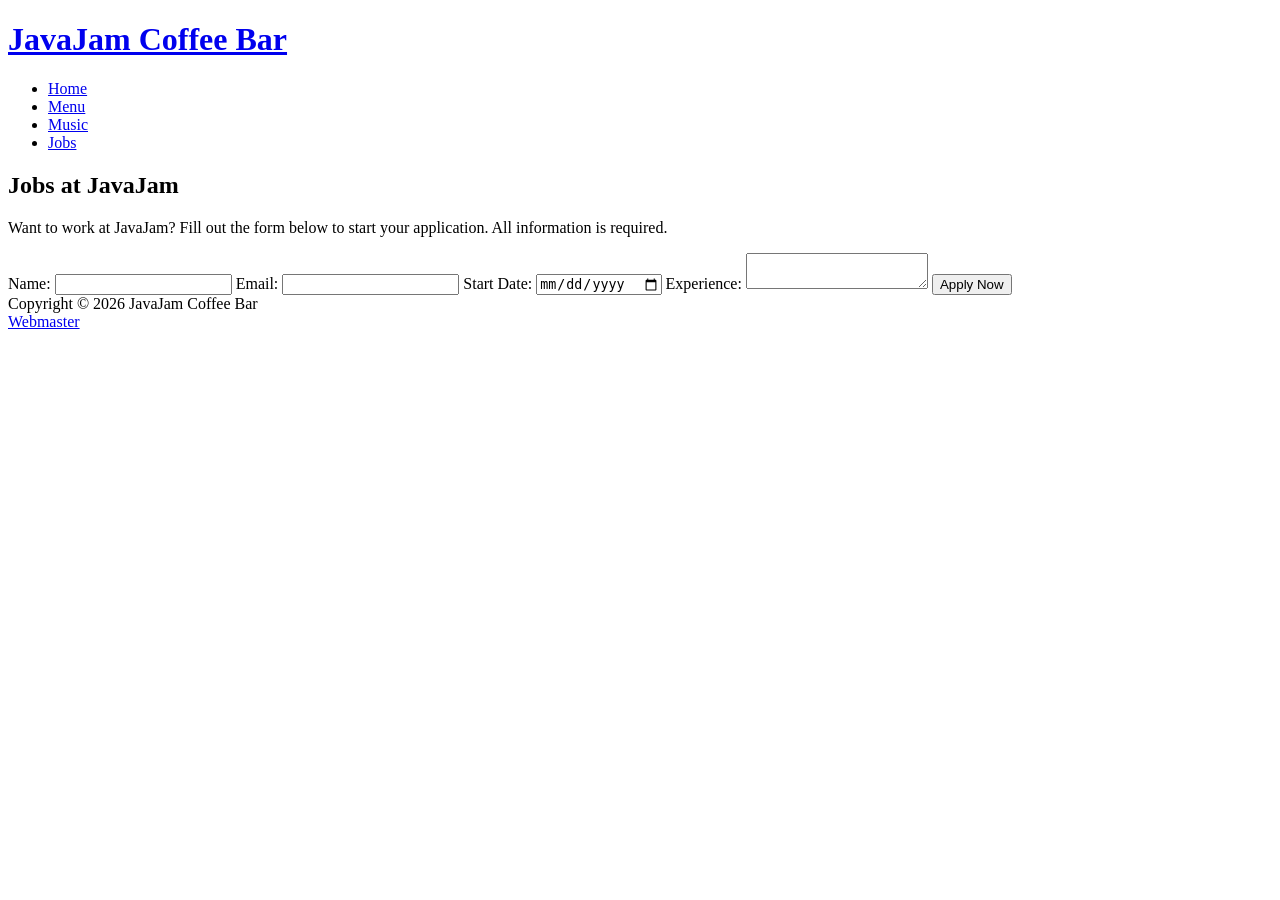
==== jobs.html @ 388f1031 "Create jobs.html" ====
<!DOCTYPE html>

<html lang="en">
<head>
		<meta charset="utf-8">
		<meta name="viewport" content="width=device-width, intial-scale=1.0">
		<title>JavaJam Coffee Bar Jobs</title>
		<link href ="styles/styles_java.css" rel="stylesheet"> 
</head>
	
<body>
	<div id="wrapper">
	<header>
			<h1><a href="index.html">JavaJam Coffee Bar</a></h1>
	</header>
	<nav>
	<!-- clickable icons for other pages --!>
		<ul>
			<li><a href="index.html">Home</a></li>
			<li><a href="menu.html">Menu</a></li>
			<li><a href="music.html">Music</a></li>
			<li><a href="jobs.html">Jobs</a></li>
		</ul>
	</nav>
	<!-- main text for music page--!>
	<main>
		<div id="herojobs">
		</div>
		<h2>Jobs at JavaJam</h2>
		<p>Want to work at JavaJam? Fill out the form below to start your application. All information is required. </p>
		<!--application form-->
		<form method="post" action="https://webdevbasics.net/scripts/javajam8.php">
			<label for="myName">Name: </label>
			<input type="text" id="myName" name="myName" required>
			<label for="myEmail">Email: </label>
			<input type="Email" id="myEmail" name="myEmail" required>
			<label for="myStart">Start Date: </label>
			<input type="date" id="myStart" name="myStart" required>
			<label for="myExperience">Experience: </label>
			<textarea name="myExperience" id="myExperience" rows="2" cols="20" required></textarea>
			<input type="submit" value="Apply Now">
		</form>
		</div>
	<!--copyright text --!>
	</main>
		<footer>
		Copyright &copy; 2026 JavaJam Coffee Bar<br>
		<a href="mailto:m0580661@amarillocollege.com">Webmaster</a>
		</footer>
	</div>
</body>

</html>
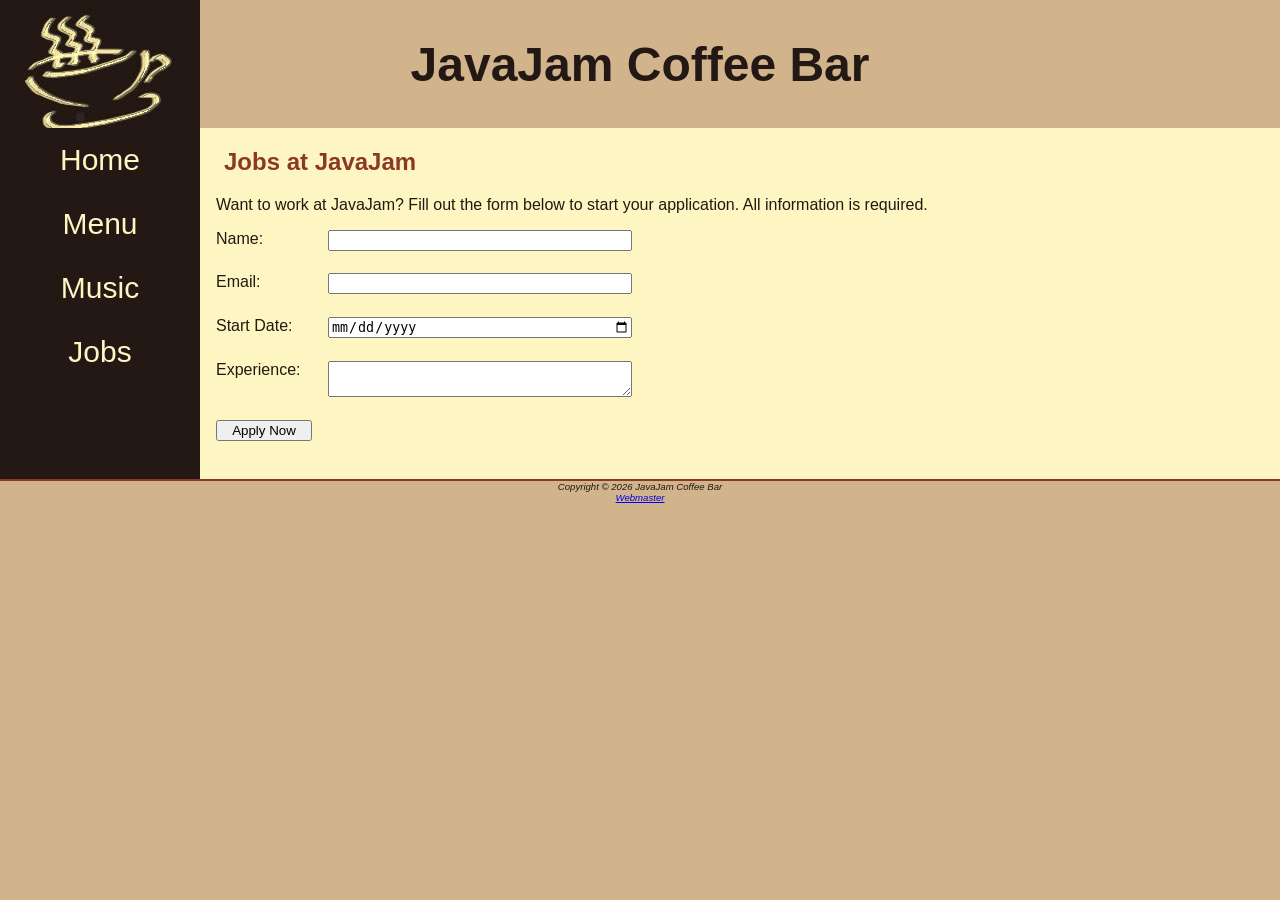
==== commit fc9ad96b: "Add files via upload" ====
--- a/jobs.html
+++ b/jobs.html
@@ -1,53 +1,52 @@
-<!DOCTYPE html>
-
-<html lang="en">
-<head>
-		<meta charset="utf-8">
-		<meta name="viewport" content="width=device-width, intial-scale=1.0">
-		<title>JavaJam Coffee Bar Jobs</title>
-		<link href ="styles/styles_java.css" rel="stylesheet"> 
-</head>
-	
-<body>
-	<div id="wrapper">
-	<header>
-			<h1><a href="index.html">JavaJam Coffee Bar</a></h1>
-	</header>
-	<nav>
-	<!-- clickable icons for other pages --!>
-		<ul>
-			<li><a href="index.html">Home</a></li>
-			<li><a href="menu.html">Menu</a></li>
-			<li><a href="music.html">Music</a></li>
-			<li><a href="jobs.html">Jobs</a></li>
-		</ul>
-	</nav>
-	<!-- main text for music page--!>
-	<main>
-		<div id="herojobs">
-		</div>
-		<h2>Jobs at JavaJam</h2>
-		<p>Want to work at JavaJam? Fill out the form below to start your application. All information is required. </p>
-		<!--application form-->
-		<form method="post" action="https://webdevbasics.net/scripts/javajam8.php">
-			<label for="myName">Name: </label>
-			<input type="text" id="myName" name="myName" required>
-			<label for="myEmail">Email: </label>
-			<input type="Email" id="myEmail" name="myEmail" required>
-			<label for="myStart">Start Date: </label>
-			<input type="date" id="myStart" name="myStart" required>
-			<label for="myExperience">Experience: </label>
-			<textarea name="myExperience" id="myExperience" rows="2" cols="20" required></textarea>
-			<input type="submit" value="Apply Now">
-		</form>
-		</div>
-	<!--copyright text --!>
-	</main>
-		<footer>
-		Copyright &copy; 2026 JavaJam Coffee Bar<br>
-		<a href="mailto:m0580661@amarillocollege.com">Webmaster</a>
-		</footer>
-	</div>
-</body>
-
-</html>
+<!DOCTYPE html>
+
+<html lang="en">
+<head>
+		<meta charset="utf-8">
+		<meta name="viewport" content="width=device-width, intial-scale=1.0">
+		<title>JavaJam Coffee Bar Jobs</title>
+		<link href ="styles/styles_java.css" rel="stylesheet"> 
+</head>
+	
+<body>
+	<div id="wrapper">
+	<header>
+			<h1><a href="index.html">JavaJam Coffee Bar</a></h1>
+	</header>
+	<nav>
+	<!-- clickable icons for other pages --!>
+		<ul>
+			<li><a href="index.html">Home</a></li>
+			<li><a href="menu.html">Menu</a></li>
+			<li><a href="music.html">Music</a></li>
+			<li><a href="jobs.html">Jobs</a></li>
+		</ul>
+	</nav>
+	<!-- main text for music page--!>
+	<main>
+		<div id="herojobs">
+		</div>
+		<h2>Jobs at JavaJam</h2>
+		<p>Want to work at JavaJam? Fill out the form below to start your application. All information is required. </p>
+		<!--application form-->
+		<form method="post" action="https://webdevbasics.net/scripts/javajam8.php">
+			<label for="myName">Name: </label>
+			<input type="text" id="myName" name="myName" required>
+			<label for="myEmail">Email: </label>
+			<input type="Email" id="myEmail" name="myEmail" required>
+			<label for="myStart">Start Date: </label>
+			<input type="date" id="myStart" name="myStart" required>
+			<label for="myExperience">Experience: </label>
+			<textarea name="myExperience" id="myExperience" rows="2" cols="20" required></textarea>
+			<input type="submit" value="Apply Now">
+		</div>
+	<!--copyright text --!>
+	</main>
+		<footer>
+		Copyright &copy; 2026 JavaJam Coffee Bar<br>
+		<a href="mailto:m0580661@amarillocollege.com">Webmaster</a>
+		</footer>
+	</div>
+</body>
+
+</html>
--- a/styles/styles_java.css
+++ b/styles/styles_java.css
@@ -0,0 +1,284 @@
+/*styles for the body*/
+
+/*boxing size*/
+* {
+	box-sizing:border-box;
+}
+
+body {
+	background-color: #D2B48C;
+	color: #221811;
+	font-family: Tahoma, Arial, sans-serif;
+	margin: 0;
+}
+/*styles for wrapper*/
+#wrapper {
+	background-color: #231814;
+	padding: 0;
+}
+/*styles for the header*/
+header {
+	background-color: #D2B48C;
+	background-image: url(../images/cup.jpg);
+	background-repeat: no-repeat;
+	color: #231814;
+	height: 128px;
+	padding-left: 105px;
+	padding-top: 5px;
+	padding-bottom: 5px;
+}
+
+header a {
+	text-decoration: none;
+}
+header a:link {
+	color: #231814;
+}
+header a:visited {
+	color: #231814;
+}
+ header a:hover {
+	 color: #FEF6C2;
+}
+
+/*styles for headings*/
+
+h1 { 
+	font-size: 2em; 
+}
+h2 { 
+	color: #8C3826; 
+}
+
+h3, dt { 
+	color: #8C3826; 
+}
+h4 {
+	background-color: #D2B48C;
+	font-size: 1.2em;
+	padding-left: .5em;
+	padding-bottom: 0;
+	text-transform: uppercase;
+	border-bottom: 1px solid #221811;
+	clear: left;
+}
+/*styles for the navigation*/
+nav{
+	text-align: center;
+	font-size: 1.5em;
+}
+nav a {
+	text-decoration: none;
+}
+
+nav a:link {
+	color:#FEF6C2;
+}
+nav a:visited {
+	color: #D2B48C;
+}
+
+nav a:hover {
+	color: #CC9933;
+}
+
+nav ul {
+	display: flex;
+	flex-direction: column;
+	font-size: 1.25em;
+	list-style-type: none;
+	margin: 0;
+	padding: 0;
+}
+
+nav li {
+	border-bottom: 1px solid #FEF6C2;
+	padding: .5em 1em;
+	width: 100%;
+}
+
+/*styles for main*/
+main {
+	background-color: #FEF6C2;
+	display: block;
+	padding: 0 0 2em 0;
+}
+h2,h3,h4,p,div,ul,dl {
+	padding-left: 1em;
+	padding-right: 1em;
+}
+
+main ul {
+	padding-left: 2em;
+}
+
+/*styles for Details*/
+.details {
+	padding-left: 20%;
+	padding-right: 20%;
+	overflow: auto;
+}
+
+/*styles for Images*/
+img {
+	padding-left: 10px;
+	padding-right: 10px;
+}
+#homehero{
+	height: 300px;
+	background-image: url(../images/road.jpg);
+	background-repeat: no-repeat;
+	background-size: 100% 100%;
+}
+
+#heromugs{
+	height: 300px;
+	background-image: url(../images/threemugs.jpg);
+	background-repeat: no-repeat;
+	background-size: 100% 100%;
+}
+
+#heroguitar{
+	height: 300px;
+	background-image: url(../images/guitar.jpg);
+	background-repeat: no-repeat;
+	background-size: 100% 100%;
+}
+
+/*styles for mobile*/
+#mobile {
+	display: inline;
+}
+
+/*styles for desktop*/
+#desktop {
+	display: none;
+}
+
+footer {
+	background-color: #D2B48C;
+	font-size: .60em;
+	font-style: italic;
+	text-align: center;
+	padding-bottom: 1em;
+	border-top: 2px solid #8C3826;
+}
+
+/*styles for table on the menu page*/
+table {
+	margin: auto;
+	width: 90%;
+	border-spacing: 0;
+}
+th, td { 
+	padding: 10px; 
+}
+tr:nth-of-type(odd) { 
+	background-color: #D2B48E; 
+}
+
+/* form styles*/
+form {
+	display: flex;
+	flex-direction: column;
+	padding-left: 1em;
+	width: 80%;
+}
+input, textarea {
+	margin-bottom: .5em;
+}
+
+/*media query for mobile*/
+@media (min-width: 600px) {
+	header {
+		padding-left: 0;
+		text-align: center;
+	}
+
+	h1 {
+		font-size: 3em;
+	}
+
+	nav ul {
+		flex-flow: row nowrap;
+		justify-content: space-around;
+	}
+	nav li {
+		border-bottom: none;
+	}
+	#homehero {
+		background-image: url(../images/hero.jpg);
+		height: 50vh;
+	}
+	#heromugs {
+		background-image: url(../images/heromugs.jpg);
+	}
+	#heroguitar {
+		background-image: url(../images/heroguitar.jpg);
+	}
+	#flow {
+		display: flex;
+		flex-direction: row;
+	}
+	#mobile {
+		display: none;
+	}
+	#desktop {
+		display: inline;
+	}
+	.details {
+		display: flex;
+		flex-direction: row;
+	}
+	h4 {
+		margin-left: 10%;
+		margin-right: 10%;
+	}
+form {
+	width: 40%;
+	display: grid;
+	grid-gap: 1em;
+	gap: 1em;
+	grid-template-columns: 6em 1fr;
+	}
+input [type="submit"] {
+	grid-column: 2 / 3;
+	width: 9em;
+	}
+#herojobs {
+	background-image: url(herojobs.jpg);
+	}
+}
+
+/*media query for large screens*/
+@media (min-width: 1024px) {
+	@supports (display:grid) {
+		header {
+			grid-area: header;
+		}
+		nav {
+			grid-area: nav;
+		}
+		main {
+			grid-area: main;
+		}
+		footer {
+			grid-area: footer;
+		}
+		#wrapper {
+			display: grid;
+			grid-template:
+				"header header"
+				"nav    main"
+				"footer footer"
+				/ 200px;
+		}
+		nav ul {
+			flex-direction: column;
+		}
+		header {
+			background-image: url(../images/coffeelogo.jpg);
+		}
+	}
+}
+
